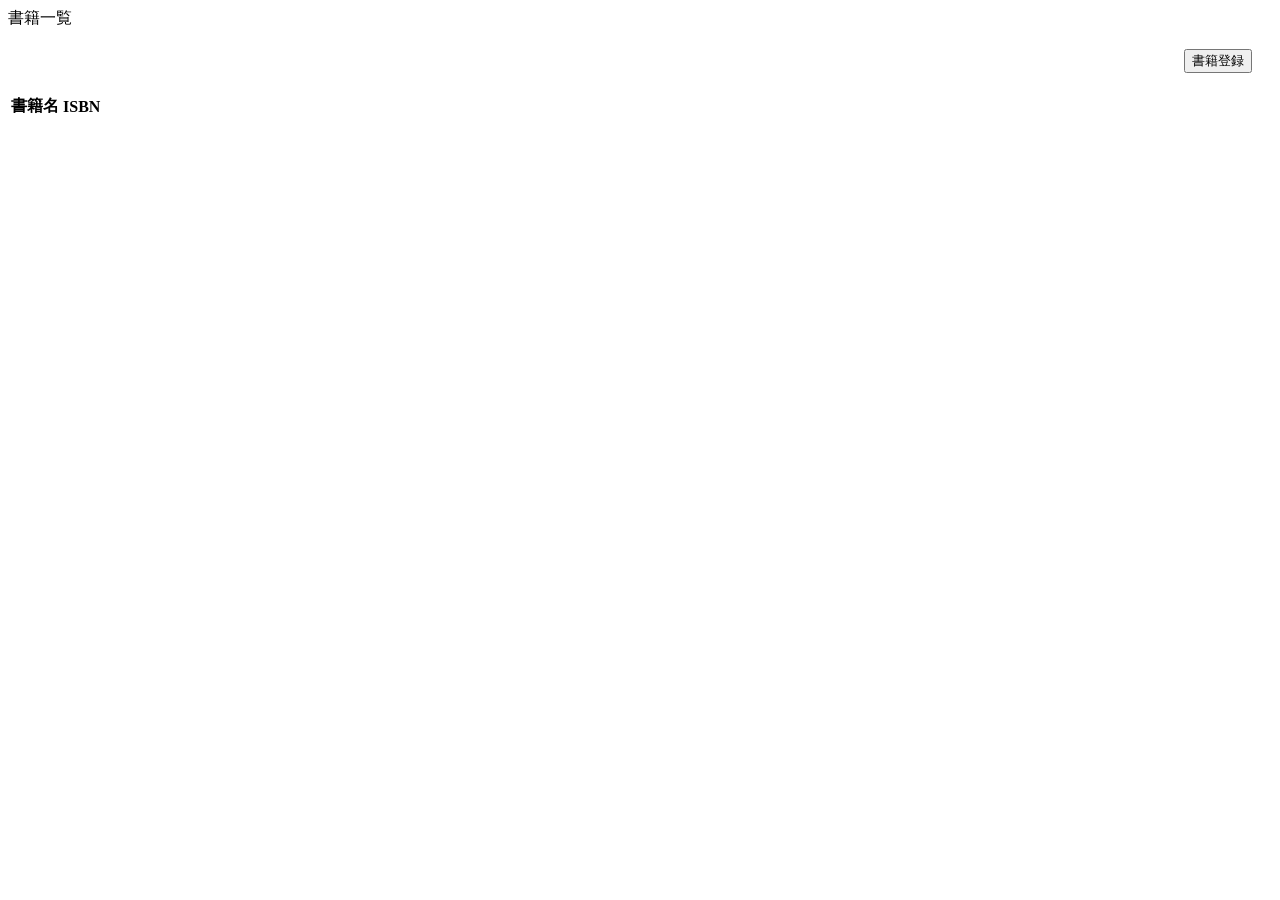
==== src/main/resources/templates/book/index.html @ f1d0af16 "書籍一覧画面の作成" ====
<!DOCTYPE html>
<html lang="ja" xmlns:th="http://www.thymeleaf.org">
<head th:replace="~{common :: meta_header('書籍一覧',~{::link},~{::script})}">
    <title th:text="${title}+' | MTLibrary'"></title>
    <link rel="stylesheet" th:href="@{/css/book/index.css}" />
    <script type="text/javascript" th:src="@{/js/book/index.js}"></script>
</head>
<body>
    <div class="contents">
        <div th:replace="~{common :: main_sidebar}"></div>
        <div class="main_contents">
            <div th:replace="~{common :: header}"></div>
            <div class="inner_contens">
                <div class="page_title">書籍一覧</div>
                <form th:action="@{/book/add}" method="get">
                    <div style = "text-align: right; margin: 20px;">
                        <button type="submit">書籍登録</button>
                    </div>
                </form>
                <table class="books_table">
                    <tr>
                        <th>書籍名</th>
                        <th>ISBN</th>
                    </tr>
                    <tr th:each="book:${bookMstList}">
                        <td th:text="${book.title}"></td>
                        <td th:text="${book.isbn}"></td>
                    </tr>
                </table>
            </div>
        </div>
    </div>
    <div th:replace="~{common :: footer}"></div>
</body>
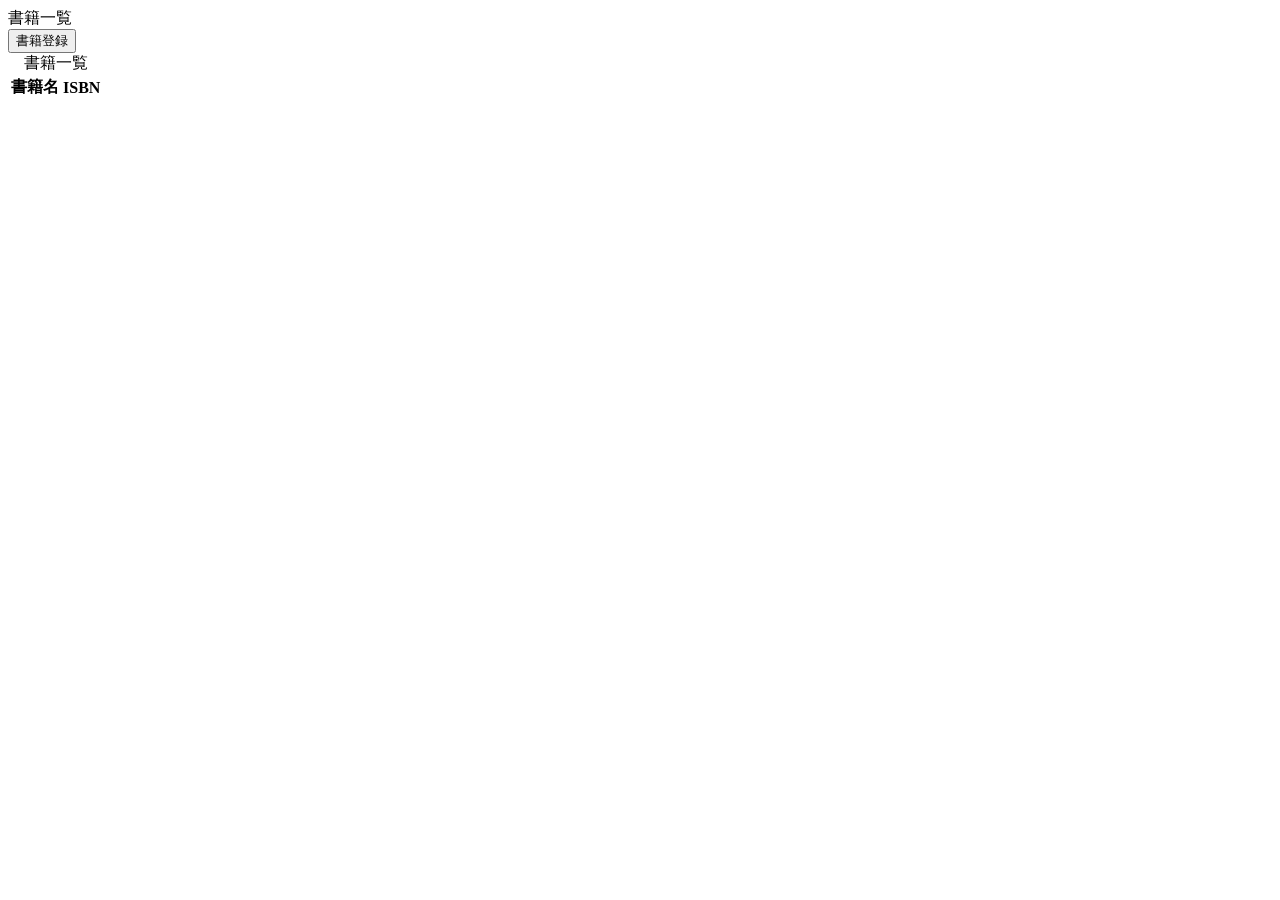
==== commit 2cef8dc0: "書籍登録画面と書籍一覧画面のレイアウト修正" ====
--- a/src/main/resources/templates/book/index.html
+++ b/src/main/resources/templates/book/index.html
@@ -12,12 +12,13 @@
             <div th:replace="~{common :: header}"></div>
             <div class="inner_contens">
                 <div class="page_title">書籍一覧</div>
-                <form th:action="@{/book/add}" method="get">
-                    <div style = "text-align: right; margin: 20px;">
-                        <button type="submit">書籍登録</button>
+                <a th:href="@{/book/add}">
+                    <div class="button_container">
+                        <button class="book_register_button"><img class="user_icon" th:src="@{/images/icons/add.png}">書籍登録</button>
                     </div>
-                </form>
+                </a>
                 <table class="books_table">
+                    <caption class="space">書籍一覧</caption>
                     <tr>
                         <th>書籍名</th>
                         <th>ISBN</th>
